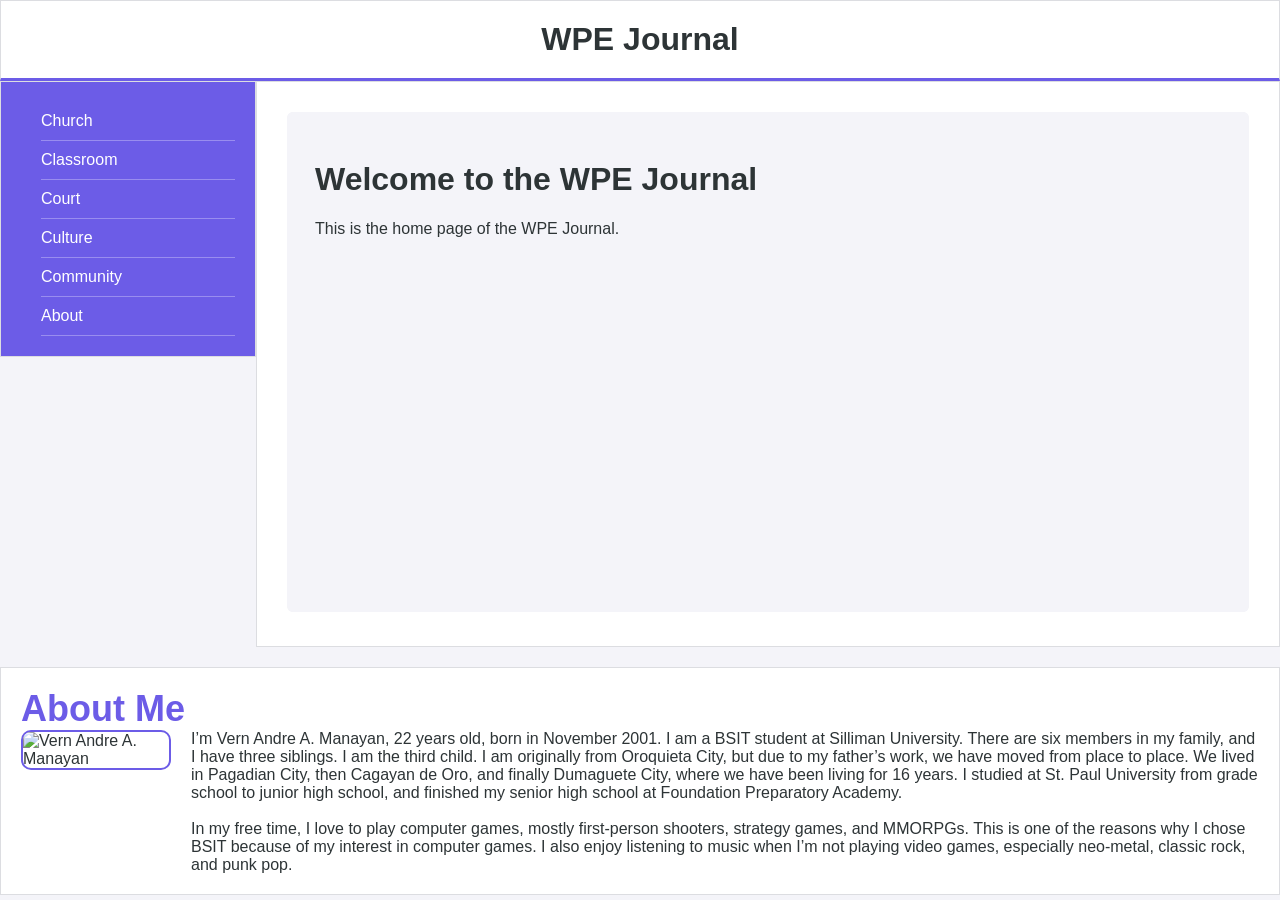
==== index.html @ b4c0a6e1 "update 4" ====
<!DOCTYPE html>
<html>
<head>
    <title>WPE Journal</title>
    <meta charset="UTF-8">
    <meta name="viewport" content="width=device-width, initial-scale=1.0">  
    <link rel="icon" type="image/x-icon" href="favicon.ico">
    <script src="Godtier.js"></script>
    <style>
        /* === GLOBAL RESET === */
        * { box-sizing: border-box; margin: 0; padding: 0; }
        body {
            font-family: 'Segoe UI', Tahoma, Geneva, Verdana, sans-serif;
            background-color: #f4f4f9;
            color: #2d3436;
        }
        /* === LAYOUT CLASSES === */
        .box { border: thin solid #dcdde1; padding: 20px; }
        .row { display: flex; flex-direction: row; align-items: stretch; }
        .nav-panel { width: 20%; background-color: #6c5ce7; color: white; }
        .main-content { width: 80%; background-color: #ffffff; }
        .small { font-size: 18px; font-weight: bold; color: #6c5ce7; }
        ul { list-style-type: none; padding-left: 20px; }
        li { padding: 10px 0; border-bottom: 1px solid rgba(255, 255, 255, 0.3); }
        li:hover { background-color: #00cec9; cursor: pointer; }
        /* === HEADER === */
        #head { text-align: center; background-color: #ffffff; padding: 20px; border-bottom: 3px solid #6c5ce7; }
        #navigation { height: 100%; }
        #content { padding: 30px; }
        /* === FOOTER === */
        footer { background-color: #ffffff; border-top: 3px solid #6c5ce7; padding: 30px; margin-top: 20px; }
        footer .about-container { display: flex; flex-direction: row; align-items: flex-start; gap: 20px; flex-wrap: wrap; }
        .profile-pic { width: 150px; height: auto; border-radius: 10px; border: 2px solid #6c5ce7; }
        .about-text { flex: 1; min-width: 200px; }
        @media (max-width: 768px) {
            .row { flex-direction: column; }
            .nav-panel, .main-content { width: 100%; }
            footer .about-container { flex-direction: column; align-items: center; }
            .profile-pic { margin-bottom: 20px; }
        }
        a { color: white; text-decoration: none; }
        a:hover { text-decoration: underline; }
        iframe {
            width: 100%;
            height: 500px;
            border: none;
            background-color: #f4f4f9;
            border-radius: 6px;
        }
        /* Dropdown for entries */
        .entries { display: none; padding-left: 20px; background-color: rgba(255,255,255,0.1); }
        .entries li { border-bottom: none; }
        .entries li:hover { background-color: #00b894; }
    </style>
</head>
<body>

    <!-- Header -->
    <div id="head" class="box">
        <h1>WPE Journal</h1>
    </div>

    <!-- Main Row Layout -->
    <div class="row">
        <!-- Navigation Sidebar -->
        <div id="navigation" class="nav-panel box">
            <ul class="links">
                <li onclick="toggleEntries('ccs', 'ccs-default.html')">Church</li>
                <ul id="ccs" class="entries">
                    <li onclick="loadPage('ccs-entry1.html')">Entry 1</li>
                    <li onclick="loadPage('ccs-entry2.html')">Entry 2</li>
                    <li onclick="loadPage('ccs-entry3.html')">Entry 3</li>
                    <li onclick="loadPage('ccs-entry4.html')">Entry 4</li>
                    <li onclick="loadPage('ccs-entry5.html')">Entry 5</li>
                    <li onclick="loadPage('ccs-entry6.html')">Entry 6</li>
                    <li onclick="loadPage('ccs-entry7.html')">Entry 7</li>
                    <li onclick="loadPage('ccs-entry8.html')">Entry 8</li>
                </ul>

                <li onclick="toggleEntries('character', 'character-default.html')">Classroom</li>
                <ul id="character" class="entries">
                    <li onclick="loadPage('Hibawanay.html')">Hibawanay</li>
                    <li onclick="loadPage('character-entry2.html')">Robert B.and Metta J. Silliman University Library: The Trivial Aspect</li>
                    <li onclick="loadPage('character-entry3.html')">Igniting Creativity</li>
                    <li onclick="loadPage('character-entry4.html')">Batch 2005 Balik talent lectures: Paths Beyond code</li>
                    <li onclick="loadPage('character-entry5.html')">Entry 5</li>
                    <li onclick="loadPage('character-entry6.html')">Entry 6</li>
                    <li onclick="loadPage('character-entry7.html')">Entry 7</li>
                    <li onclick="loadPage('character-entry8.html')">Entry 8</li>
                </ul>
                 
                <li onclick="toggleEntries('classroom', 'classroom-default.html')">Court</li>
                <ul id="classroom" class="entries">
                    <li onclick="loadPage('classroom-entry1.html')">Entry 1</li>
                    <li onclick="loadPage('classroom-entry2.html')">Entry 2</li>
                    <li onclick="loadPage('classroom-entry3.html')">Entry 3</li>
                    <li onclick="loadPage('classroom-entry4.html')">Entry 4</li>
                    <li onclick="loadPage('classroom-entry5.html')">Entry 5</li>
                    <li onclick="loadPage('classroom-entry6.html')">Entry 6</li>
                    <li onclick="loadPage('classroom-entry7.html')">Entry 7</li>
                    <li onclick="loadPage('classroom-entry8.html')">Entry 8</li>
                </ul>

                <li onclick="toggleEntries('culture', 'culture.html')">Culture</li>
                <ul id="culture" class="entries">
                    <li onclick="loadPage('Acquaintance.html')">Acquaintance</li>
                    <li onclick="loadPage('ArawNgTabo.html')">Araw ng tabo</li>
                    <li onclick="loadPage('ParadeOflights.html')">Parade of lights</li>
                    <li onclick="loadPage('ParadaSillimaniana.html')">Parada Sillimaniana</li>
                    <li onclick="loadPage('culture-entry5.html')">Entry 5</li>
                    <li onclick="loadPage('culture-entry6.html')">Entry 6</li>
                    <li onclick="loadPage('culture-entry7.html')">Entry 7</li>
                    <li onclick="loadPage('culture-entry8.html')">Entry 8</li>
                </ul>

                <li onclick="toggleEntries('community', 'community-default.html')">Community</li>
                <ul id="community" class="entries">
                    <li onclick="loadPage('community-entry1.html')">Entry 1</li>
                    <li onclick="loadPage('community-entry2.html')">Entry 2</li>
                    <li onclick="loadPage('community-entry3.html')">Entry 3</li>
                    <li onclick="loadPage('community-entry4.html')">Entry 4</li>
                    <li onclick="loadPage('community-entry5.html')">Entry 5</li>
                    <li onclick="loadPage('community-entry6.html')">Entry 6</li>
                    <li onclick="loadPage('community-entry7.html')">Entry 7</li>
                    <li onclick="loadPage('community-entry8.html')">Entry 8</li>
                </ul>
                <li onclick="loadPage('about.html')">About</li>
            </ul>
        </div>

        <!-- Content Section -->
        <div id="content" class="main-content box">
            <iframe id="contentFrame" src="about.html" title="Journal Content"></iframe>
        </div>
    </div>

    <!-- Footer -->
    <footer class="box">
        <div class="small"><h1>About Me</h1></div>
        <div class="about-container">
            <img src="your-photo.jpg" alt="Vern Andre A. Manayan" class="profile-pic">
            <div class="about-text">
                <p>
                    I’m Vern Andre A. Manayan, 22 years old, born in November 2001. I am a BSIT student at Silliman University. There are six members in my family, and I have three siblings. I am the third child. I am originally from Oroquieta City, but due to my father’s work, we have moved from place to place. We lived in Pagadian City, then Cagayan de Oro, and finally Dumaguete City, where we have been living for 16 years. I studied at St. Paul University from grade school to junior high school, and finished my senior high school at Foundation Preparatory Academy.
                </p>
                <br>
                <p>
                    In my free time, I love to play computer games, mostly first-person shooters, strategy games, and MMORPGs. This is one of the reasons why I chose BSIT because of my interest in computer games. I also enjoy listening to music when I’m not playing video games, especially neo-metal, classic rock, and punk pop.
                </p>
            </div>
        </div>
    </footer>

    <script>
        function toggleEntries(id, defaultPage) {
            const entries = document.getElementById(id);
            const all = document.querySelectorAll('.entries');
            all.forEach(e => { if (e !== entries) e.style.display = 'none'; });
            entries.style.display = entries.style.display === 'block' ? 'none' : 'block';
            loadPage(defaultPage);
        }
        function loadPage(page) {
            document.getElementById('contentFrame').src = page;
        }
    </script>
</body>
</html>
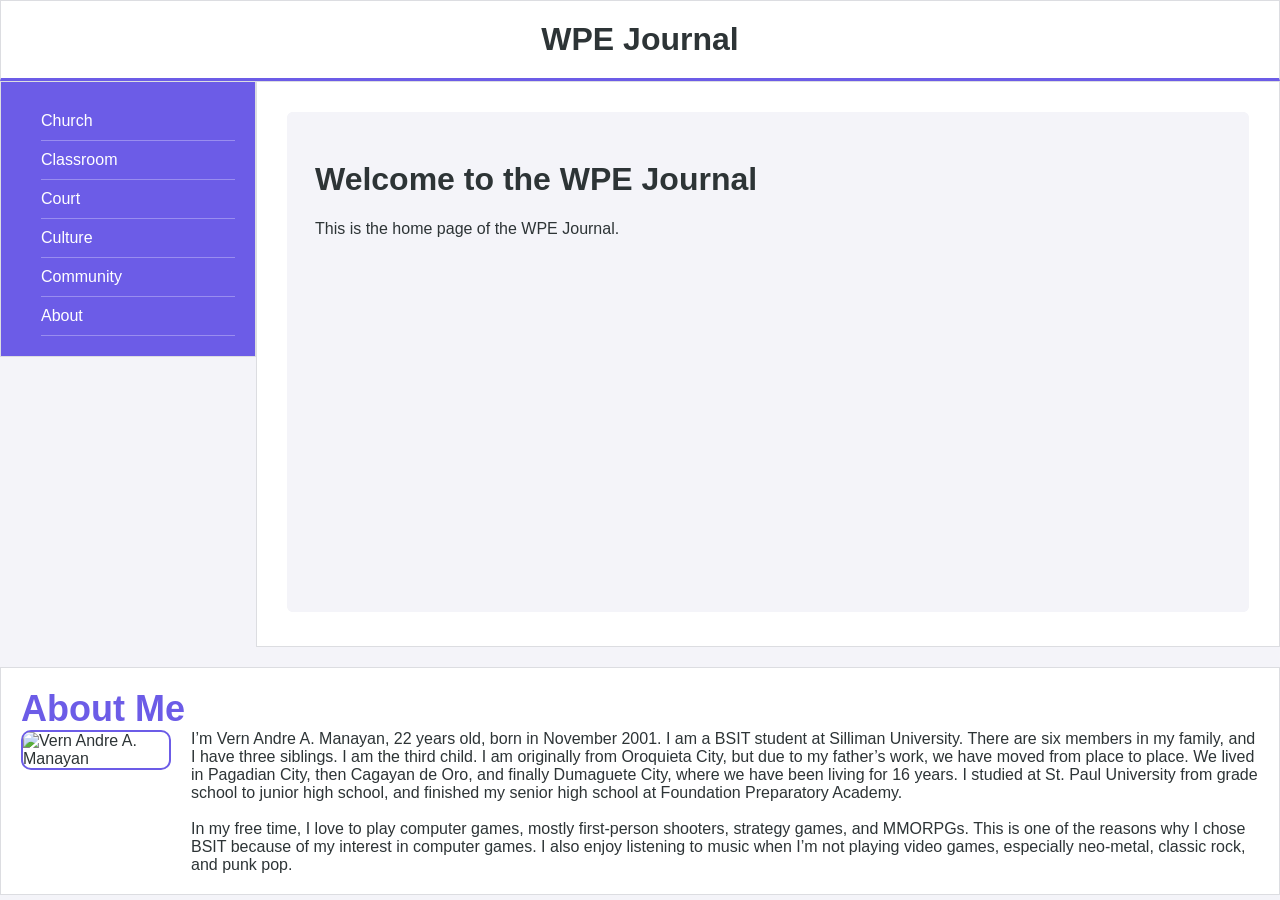
==== commit c19c5516: "update 5" ====
--- a/index.html
+++ b/index.html
@@ -79,7 +79,7 @@
 
                 <li onclick="toggleEntries('character', 'character-default.html')">Classroom</li>
                 <ul id="character" class="entries">
-                    <li onclick="loadPage('Hibawanay.html')">Hibawanay</li>
+                    <li onclick="loadPage('hibawanay.html')">Hibawanay</li>
                     <li onclick="loadPage('character-entry2.html')">Robert B.and Metta J. Silliman University Library: The Trivial Aspect</li>
                     <li onclick="loadPage('character-entry3.html')">Igniting Creativity</li>
                     <li onclick="loadPage('character-entry4.html')">Batch 2005 Balik talent lectures: Paths Beyond code</li>
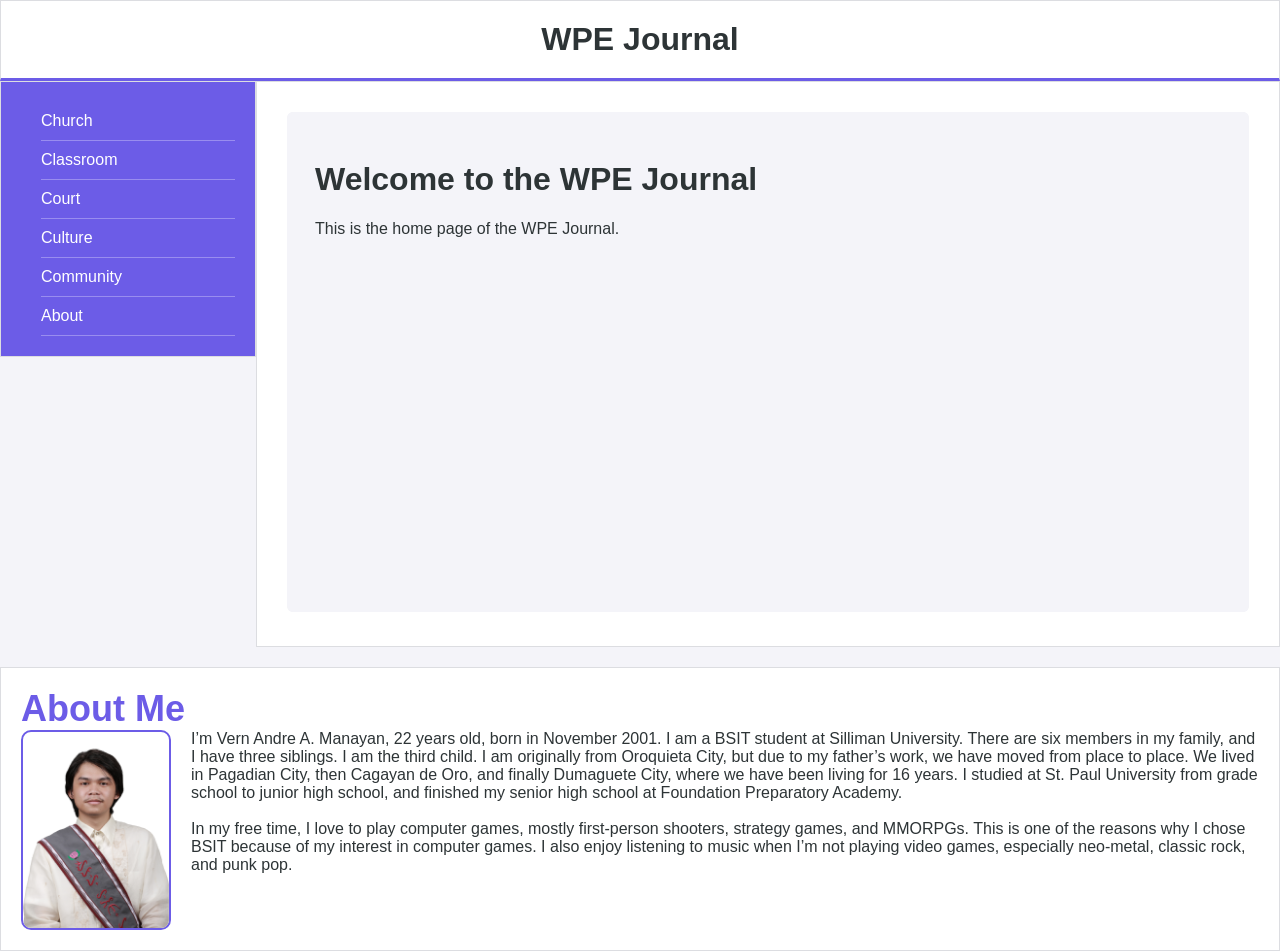
==== commit 506e6574: "Implement code changes to enhance functionality and improve performance" ====
--- a/index.html
+++ b/index.html
@@ -67,8 +67,8 @@
             <ul class="links">
                 <li onclick="toggleEntries('ccs', 'ccs-default.html')">Church</li>
                 <ul id="ccs" class="entries">
-                    <li onclick="loadPage('ccs-entry1.html')">Entry 1</li>
-                    <li onclick="loadPage('ccs-entry2.html')">Entry 2</li>
+                    <li onclick="loadPage('ccs-entry1.html')">CCS Devotion</li>
+                    <li onclick="loadPage('ccs-entry2.html')">Wedding Mass</li>
                     <li onclick="loadPage('ccs-entry3.html')">Entry 3</li>
                     <li onclick="loadPage('ccs-entry4.html')">Entry 4</li>
                     <li onclick="loadPage('ccs-entry5.html')">Entry 5</li>
@@ -83,22 +83,22 @@
                     <li onclick="loadPage('character-entry2.html')">Robert B.and Metta J. Silliman University Library: The Trivial Aspect</li>
                     <li onclick="loadPage('character-entry3.html')">Igniting Creativity</li>
                     <li onclick="loadPage('character-entry4.html')">Batch 2005 Balik talent lectures: Paths Beyond code</li>
-                    <li onclick="loadPage('character-entry5.html')">Entry 5</li>
+                    <li onclick="loadPage('character-entry5.html')">Silliman tour</li>
                     <li onclick="loadPage('character-entry6.html')">Entry 6</li>
                     <li onclick="loadPage('character-entry7.html')">Entry 7</li>
                     <li onclick="loadPage('character-entry8.html')">Entry 8</li>
                 </ul>
-                 
-                <li onclick="toggleEntries('classroom', 'classroom-default.html')">Court</li>
-                <ul id="classroom" class="entries">
-                    <li onclick="loadPage('classroom-entry1.html')">Entry 1</li>
-                    <li onclick="loadPage('classroom-entry2.html')">Entry 2</li>
-                    <li onclick="loadPage('classroom-entry3.html')">Entry 3</li>
-                    <li onclick="loadPage('classroom-entry4.html')">Entry 4</li>
-                    <li onclick="loadPage('classroom-entry5.html')">Entry 5</li>
-                    <li onclick="loadPage('classroom-entry6.html')">Entry 6</li>
-                    <li onclick="loadPage('classroom-entry7.html')">Entry 7</li>
-                    <li onclick="loadPage('classroom-entry8.html')">Entry 8</li>
+
+                <li onclick="toggleEntries('court', 'court-default.html')">Court</li>
+                <ul id="court" class="entries">
+                    <li onclick="loadPage('court-entry1.html')">Hapac! Pickleball tournament</li>
+                    <li onclick="loadPage('court-entry2.html')">Entry 2</li>
+                    <li onclick="loadPage('court-entry3.html')">Entry 3</li>
+                    <li onclick="loadPage('court-entry4.html')">Entry 4</li>
+                    <li onclick="loadPage('court-entry5.html')">Entry 5</li>
+                    <li onclick="loadPage('court-entry6.html')">Entry 6</li>
+                    <li onclick="loadPage('court-entry7.html')">Entry 7</li>
+                    <li onclick="loadPage('court-entry8.html')">Entry 8</li>
                 </ul>
 
                 <li onclick="toggleEntries('culture', 'culture.html')">Culture</li>
@@ -138,7 +138,7 @@
     <footer class="box">
         <div class="small"><h1>About Me</h1></div>
         <div class="about-container">
-            <img src="your-photo.jpg" alt="Vern Andre A. Manayan" class="profile-pic">
+            <img src="Manayan, Vern Andre A. 2.png" alt="Vern Andre A. Manayan" class="profile-pic">
             <div class="about-text">
                 <p>
                     I’m Vern Andre A. Manayan, 22 years old, born in November 2001. I am a BSIT student at Silliman University. There are six members in my family, and I have three siblings. I am the third child. I am originally from Oroquieta City, but due to my father’s work, we have moved from place to place. We lived in Pagadian City, then Cagayan de Oro, and finally Dumaguete City, where we have been living for 16 years. I studied at St. Paul University from grade school to junior high school, and finished my senior high school at Foundation Preparatory Academy.
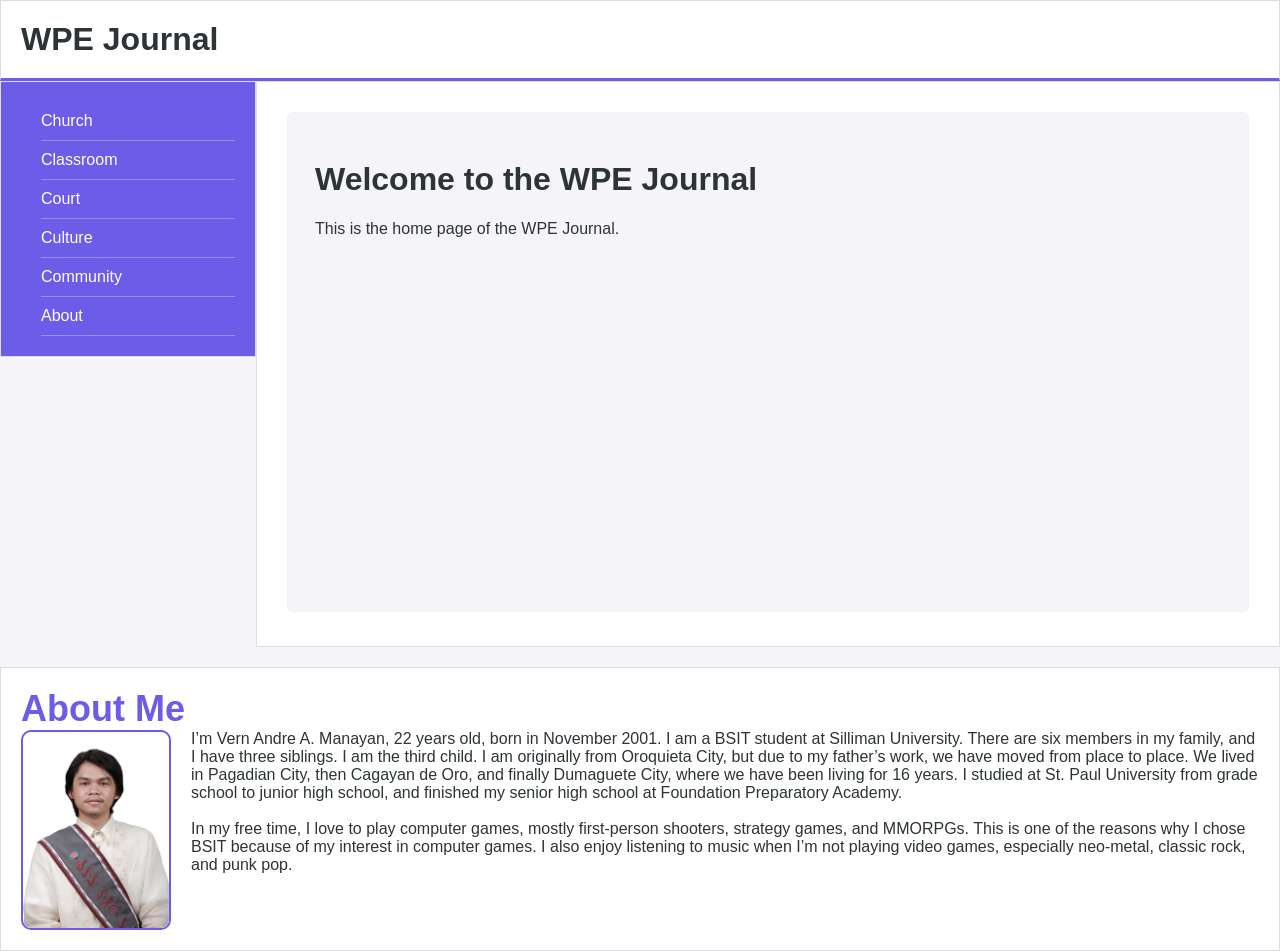
==== commit 50032bb0: "update 8" ====
--- a/index.html
+++ b/index.html
@@ -24,7 +24,7 @@
         li { padding: 10px 0; border-bottom: 1px solid rgba(255, 255, 255, 0.3); }
         li:hover { background-color: #00cec9; cursor: pointer; }
         /* === HEADER === */
-        #head { text-align: center; background-color: #ffffff; padding: 20px; border-bottom: 3px solid #6c5ce7; }
+        #head { text-align: left; background-color: #ffffff; padding: 20px; border-bottom: 3px solid #6c5ce7; }
         #navigation { height: 100%; }
         #content { padding: 30px; }
         /* === FOOTER === */
@@ -65,8 +65,8 @@
         <!-- Navigation Sidebar -->
         <div id="navigation" class="nav-panel box">
             <ul class="links">
-                <li onclick="toggleEntries('ccs', 'ccs-default.html')">Church</li>
-                <ul id="ccs" class="entries">
+                <li onclick="toggleEntries('church', 'church.html')">Church</li>
+                <ul id="church" class="entries">
                     <li onclick="loadPage('ccs-entry1.html')">CCS Devotion</li>
                     <li onclick="loadPage('ccs-entry2.html')">Wedding Mass</li>
                     <li onclick="loadPage('ccs-entry3.html')">Entry 3</li>
@@ -77,8 +77,8 @@
                     <li onclick="loadPage('ccs-entry8.html')">Entry 8</li>
                 </ul>
 
-                <li onclick="toggleEntries('character', 'character-default.html')">Classroom</li>
-                <ul id="character" class="entries">
+                <li onclick="toggleEntries('classroom', 'classroom.html')">Classroom</li>
+                <ul id="classroom" class="entries">
                     <li onclick="loadPage('hibawanay.html')">Hibawanay</li>
                     <li onclick="loadPage('character-entry2.html')">Robert B.and Metta J. Silliman University Library: The Trivial Aspect</li>
                     <li onclick="loadPage('character-entry3.html')">Igniting Creativity</li>
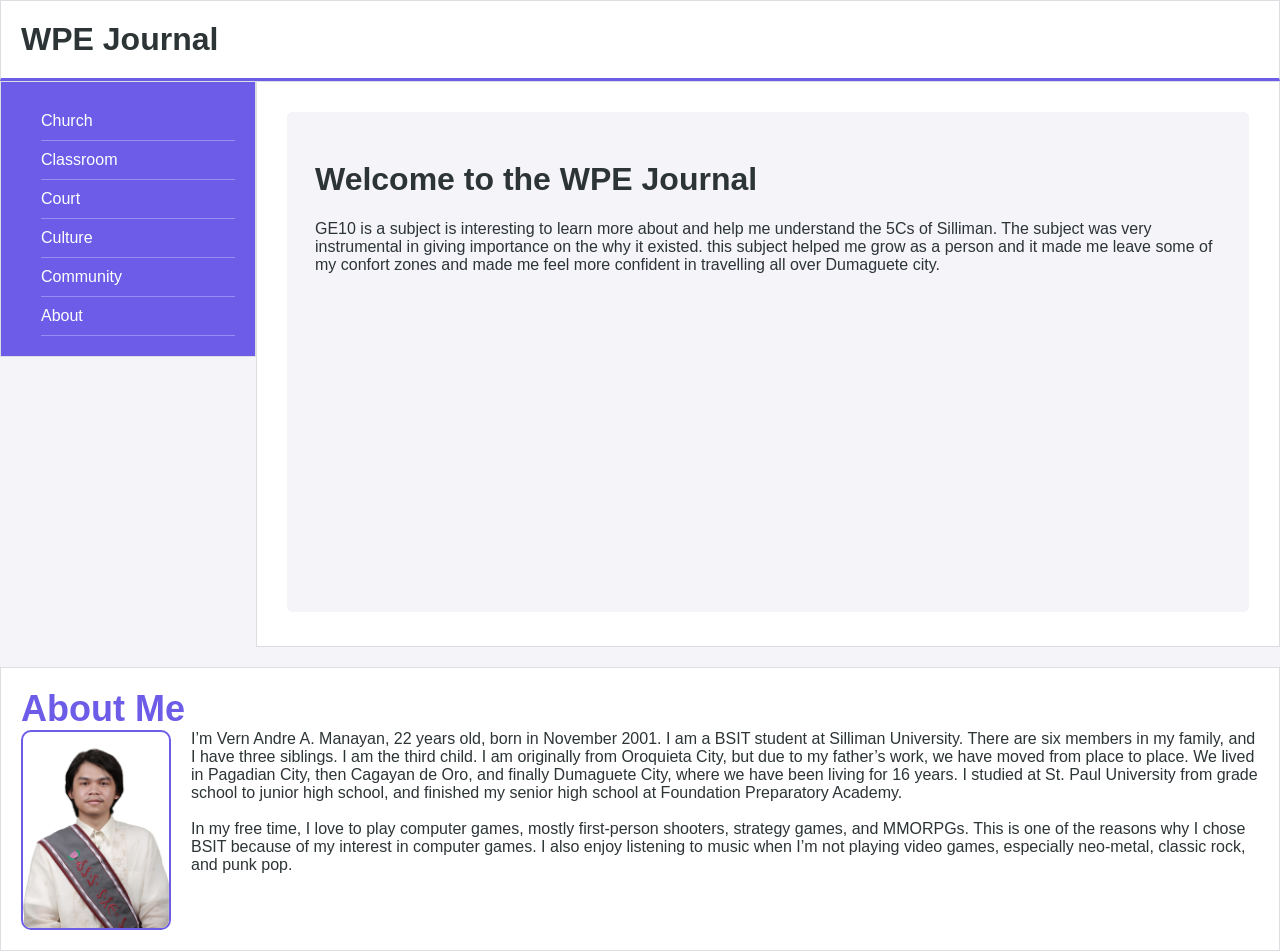
==== commit 8bbc894e: "update 11" ====
--- a/index.html
+++ b/index.html
@@ -67,7 +67,7 @@
             <ul class="links">
                 <li onclick="toggleEntries('church', 'church.html')">Church</li>
                 <ul id="church" class="entries">
-                    <li onclick="loadPage('ccs-entry1.html')">CCS Devotion</li>
+                    <li onclick="loadPage('ccsdevotion.html')">CCS Devotion</li>
                     <li onclick="loadPage('ccs-entry2.html')">Wedding Mass</li>
                     <li onclick="loadPage('ccs-entry3.html')">Entry 3</li>
                     <li onclick="loadPage('ccs-entry4.html')">Entry 4</li>
@@ -115,8 +115,8 @@
 
                 <li onclick="toggleEntries('community', 'community-default.html')">Community</li>
                 <ul id="community" class="entries">
-                    <li onclick="loadPage('community-entry1.html')">Entry 1</li>
-                    <li onclick="loadPage('community-entry2.html')">Entry 2</li>
+                    <li onclick="loadPage('Funrun1.html')">Fun run for a cause</li>
+                    <li onclick="loadPage('Feeding1.html')">Feeding program</li>
                     <li onclick="loadPage('community-entry3.html')">Entry 3</li>
                     <li onclick="loadPage('community-entry4.html')">Entry 4</li>
                     <li onclick="loadPage('community-entry5.html')">Entry 5</li>
